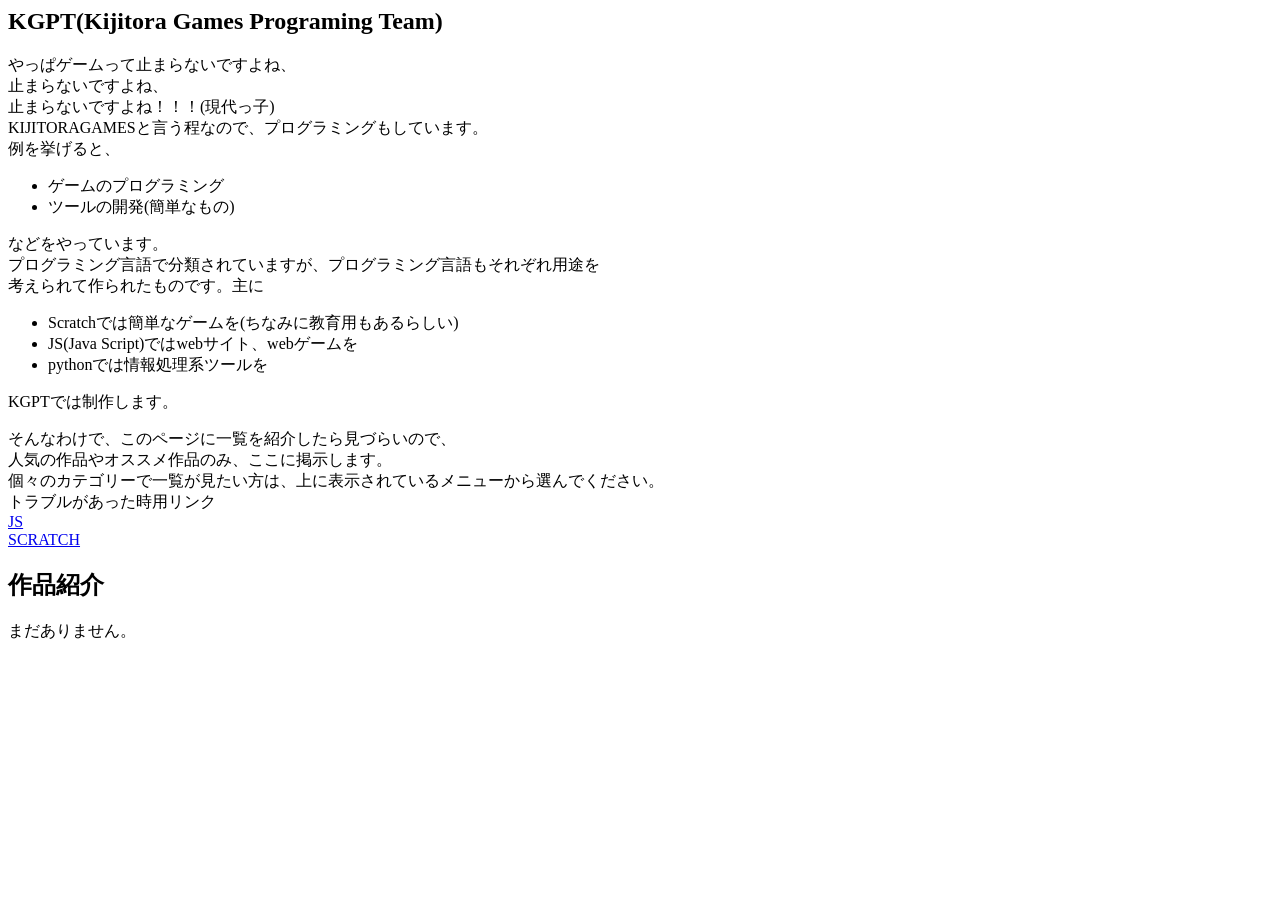
==== programming/index.html @ 310054ab "綴りの修正" ====
<head prefix="og: http://ogp.me/ns#">
  <base href="https://kjtrgames.github.io">
  <meta charset="utf-8">
  <meta property="og:locale" content="ja_JP">
  <meta property="og:type" content="blog">
  <meta property="og:url" content="osakanakuwaenai.github.io/programing" />
  <meta property="og:description"content="KIJITORAGAMESは、プログラミング愛好会みたいな何かです。うん。言葉で伝えるのがむずいから(コミュ障w)、早速アクセスしよう！(強引な勧誘)"/>
  <meta property="og:image" content="/resources/icon.svg" />
  <link rel="stylesheet" href="/resources/index.css">
  <link rel="icon" href="/resources/icon.svg" type="image/svg+xml">
  <title>KIJITORA KGPT</title>
  <noscript><link rel="stylesheet" href=/resources/noscript.css"></noscript>
</head>
<body>
<noscript>
  <h1>お詫び</h1>
  <p>このサイトは、JavaScriptが必須となっております。ご迷惑をおかけします。
</noscript>
<header></header>
<article>
  <h1>KGPT(Kijitora Games Programing Team)</h1>
  <p>
    やっぱゲームって止まらないですよね、<br>
    止まらないですよね、<br>
    止まらないですよね！！！(現代っ子)<br>
    KIJITORAGAMESと言う程なので、プログラミングもしています。<br>
    例を挙げると、
    <ul>
        <li>ゲームのプログラミング</li>
        <li>ツールの開発(簡単なもの)</li>
    </ul>
    などをやっています。<br>
    プログラミング言語で分類されていますが、プログラミング言語もそれぞれ用途を<br>
    考えられて作られたものです。主に<br>
    <ul>
        <li>Scratchでは簡単なゲームを(ちなみに教育用もあるらしい)</li>
        <li>JS(Java Script)ではwebサイト、webゲームを</li>
        <li>pythonでは情報処理系ツールを</li>
    </ul>
    KGPTでは制作します。
  </p>
  <p>
    そんなわけで、このページに一覧を紹介したら見づらいので、<br>
    人気の作品やオススメ作品のみ、ここに掲示します。<br>
    個々のカテゴリーで一覧が見たい方は、上に表示されているメニューから選んでください。<br>
    トラブルがあった時用リンク<br>
    <a href="./js"     >JS</a><br>
    <a href="./scratch">SCRATCH</a><br>
  </p>
  <h2>作品紹介</h2>
  <p>まだありません。</p>
</article>
<script href="../index.js"></script>

</body>
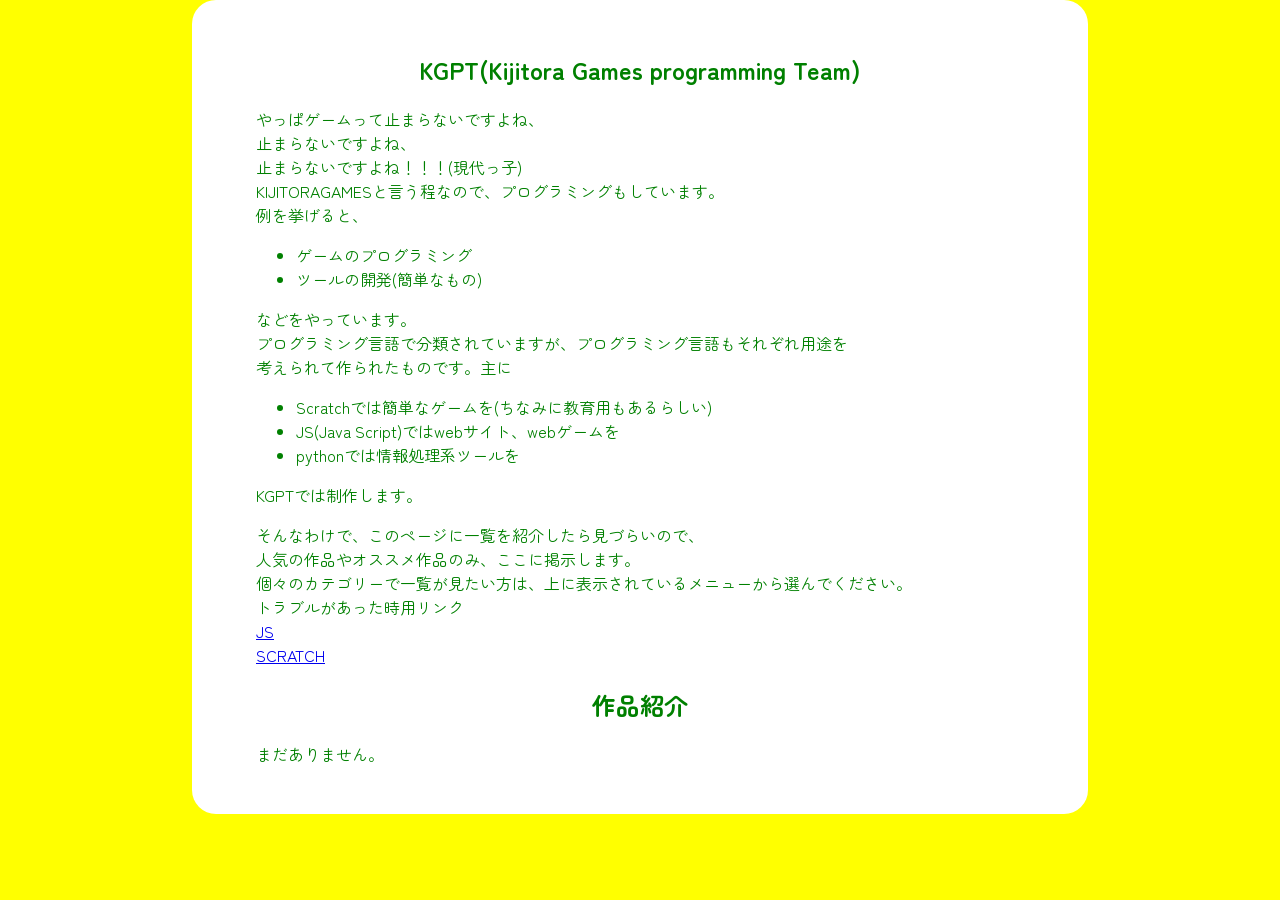
==== commit a1ae4e8f: "ハンバーガーメニュー。一旦これで勘弁してくれ。" ====
--- a/programming/index.html
+++ b/programming/index.html
@@ -3,7 +3,7 @@
   <meta charset="utf-8">
   <meta property="og:locale" content="ja_JP">
   <meta property="og:type" content="blog">
-  <meta property="og:url" content="osakanakuwaenai.github.io/programing" />
+  <meta property="og:url" content="osakanakuwaenai.github.io/programming" />
   <meta property="og:description"content="KIJITORAGAMESは、プログラミング愛好会みたいな何かです。うん。言葉で伝えるのがむずいから(コミュ障w)、早速アクセスしよう！(強引な勧誘)"/>
   <meta property="og:image" content="/resources/icon.svg" />
   <link rel="stylesheet" href="/resources/index.css">
@@ -18,7 +18,7 @@
 </noscript>
 <header></header>
 <article>
-  <h1>KGPT(Kijitora Games Programing Team)</h1>
+  <h1>KGPT(Kijitora Games programming Team)</h1>
   <p>
     やっぱゲームって止まらないですよね、<br>
     止まらないですよね、<br>
--- a/resources/index.css
+++ b/resources/index.css
@@ -0,0 +1,233 @@
+@import url('https://fonts.googleapis.com/css2?family=Zen+Maru+Gothic:wght@400;500&display=swap');
+
+
+@import url("header.css");
+
+/**  if you change header length values, 
+/**  please be careful to be moved other header content by home SVG. 
+/**  That's wanted to avoid so adjust home SVG's values, if you do.
+/**/
+@media (prefers-color-scheme: light) {
+  :root {
+    --alert-bg: white;
+    --alert-color-i: red;
+    --alert-color-ii: black;
+    --bg: yellow;
+    --font-color: green;
+    --header-bg: orange;
+    --header-border-color: none;
+    --header-content-radius: 2.5em;
+    --header-border-style: solid;
+    --header-border-width: 0px;
+    --header-color: white;
+    --header-content-bg: darkorange;
+    --header-shadow: none;
+    --header-transition: 600ms;
+    --iframe-color: pink;
+    --table-border: blue;
+    --warn-bg: var(--alert-bg);
+    --warn-color: red;
+    --warn-selected-color: cyan;
+    --warn-selected-bg: black;
+    --yst-bg: white;
+    --yst-border-width: 1.5rem;
+  }
+}
+@media (prefers-color-scheme: dark) {
+  :root {
+    --alert-bg: #444;
+    --alert-color-i: #ffa;
+    --alert-color-ii: black;
+    --bg: #000;
+    --font-color: #4c0;
+    --header-bg: #333;
+    --header-color: #eee;
+    --header-border-color: #aaa;
+    --header-border-style: solid;
+    --header-border-width: 1px;
+    --header-content-bg: #444;
+    --header-shadow: 0 -.5rem 1rem 1rem rgba(0, 0, 0, .75);
+    --header-transition: 600ms;
+    --iframe-color: pink;
+    --table-border: blue;
+    --warn-bg: #303030;
+    --warn-color: #c33;
+    --warn-selected-color: #3cc;
+    --warn-selected-bg: #cfcfcf;
+    --yst-bg: #222;
+    --yst-border-width: 0rem;
+  }
+}
+
+
+
+body {
+  color: var(--font-color);
+  display: inline;
+  font-family: 'Zen Maru Gothic', sans-serif;
+  font-size: 1rem;
+  margin: 0;
+  text-align: left;
+  transition: 300ms;
+  vertical-align: middle;
+}
+
+.\^iconpath\^ {
+  fill: var(--font-color);
+}
+
+article {
+  background: var(--yst-bg);
+  border-radius: var(--yst-border-width);
+  width: 60vw;
+  margin-top: 0;
+  margin-bottom: 1rem;
+  margin-left: 15vw;
+  margin-right: 15vw;
+  padding-top: 2rem;
+  padding-bottom: 2rem;
+  padding-left: 5vw;
+  padding-right: 5vw;
+}
+
+h1, h2, h3, h4, h5, h6, .center {
+  text-align: center;
+}
+
+table {
+  border-collapse: collapse;
+  border-spacing: 0;
+}
+
+td, th {
+  border-color: var(--table-border);
+  border-style: solid;
+  border-width: 2px;
+}
+
+button.lefter {
+  border-radius: .75rem 0rem 0rem .75rem / .75rem 0rem 0rem .75rem;
+}
+
+button.middler {
+  border-radius: 0;
+}
+
+button.righter {
+  border-radius: 0rem .75rem .75rem 0rem / 0rem .75rem .75rem 0rem;
+}
+
+button.l-r, button.lefter.righter {
+  border-radius: .75rem / .75rem;
+}
+
+button.lefter, button.middler, button.righter, button.l-r {
+  border-style: solid;
+  background: blue;
+  border-color: cyan;
+  color: yellow;
+  transition: 100ms;
+}
+
+button.lefter:hover, button.middler:hover, button.righter:hover, button.l-r:hover {
+  background: cyan;
+  border-color: blue;
+}
+
+button.lefter:active, button.middler:active, button.righter:active, button.l-r:active {
+  background: orange;
+  border-color: orangered;
+  color: purple;
+}
+
+.warn {
+  background: var(--warn-bg);
+  border-radius: .375rem / .375rem;
+  border-style: double;
+  border-width: 2px;
+  color: var(--warn-color);
+  margin-bottom: .5rem;
+  padding: .75rem;
+}
+
+.warn::before {
+  background-color: var(--warn-bg);
+  content: "※";
+  display: inline-block;
+  height: 1em;
+  /*mask: url("./reference_mark-1.svg") no-repeat 50% 50%;*/
+  mask-size: cover;
+  width: 1em;
+}
+
+
+
+.warn::selection, .warn *::selection {
+  background: var(--warn-selected-bg);
+  color: var(--warn-selected-color);
+}
+
+@keyframes autoblink {
+
+  0%,   19%,   23%,   69%,   73%,   79%,   83%,   100% {
+    border-color: var(--alert-color-ii);
+    color: var(--alert-color-ii);
+    fill: var(--alert-color-ii);
+  }
+
+  20%,   70%,   80% {
+    border-color: var(--alert-color-i);
+    color: var(--alert-color-i);
+    fill: var(--alert-color-i);
+  }
+}
+
+.alert, .alert::before {
+  animation-duration: 5s;
+  animation-name: autoblink;
+  animation-timing-function: linear;
+  animation-iteration-count: infinite;
+}
+
+.alert {
+  background: var(--alert-bg);
+  border-radius: .375rem / .375rem;
+  border-style: double;
+  border-width: 2px;
+  color: var(--warn-color);
+  margin-bottom: .5rem;
+  padding: .75rem;
+}
+
+.alert::before {
+  content: url(./ガイコツの無料アイコン.svg);
+}
+
+/*
+  super cool classes
+*/
+.blink {
+  background-color: red;
+  transition: 0ms;
+}
+
+.blink:hover {
+  filter: hue-rotate(129600deg);
+  transition: 72000ms;
+}
+
+@media (prefers-color-scheme: light) {
+  .sober {
+    color: rgba(0, 0, 0, .01);
+  }
+}
+
+@media (prefers-color-scheme: dark) {
+  .sober {
+    color: rgba(255, 255, 255, .01);
+  }
+}
+
+.sober::selection {
+  background-color: var(--yst-bg);
+}
